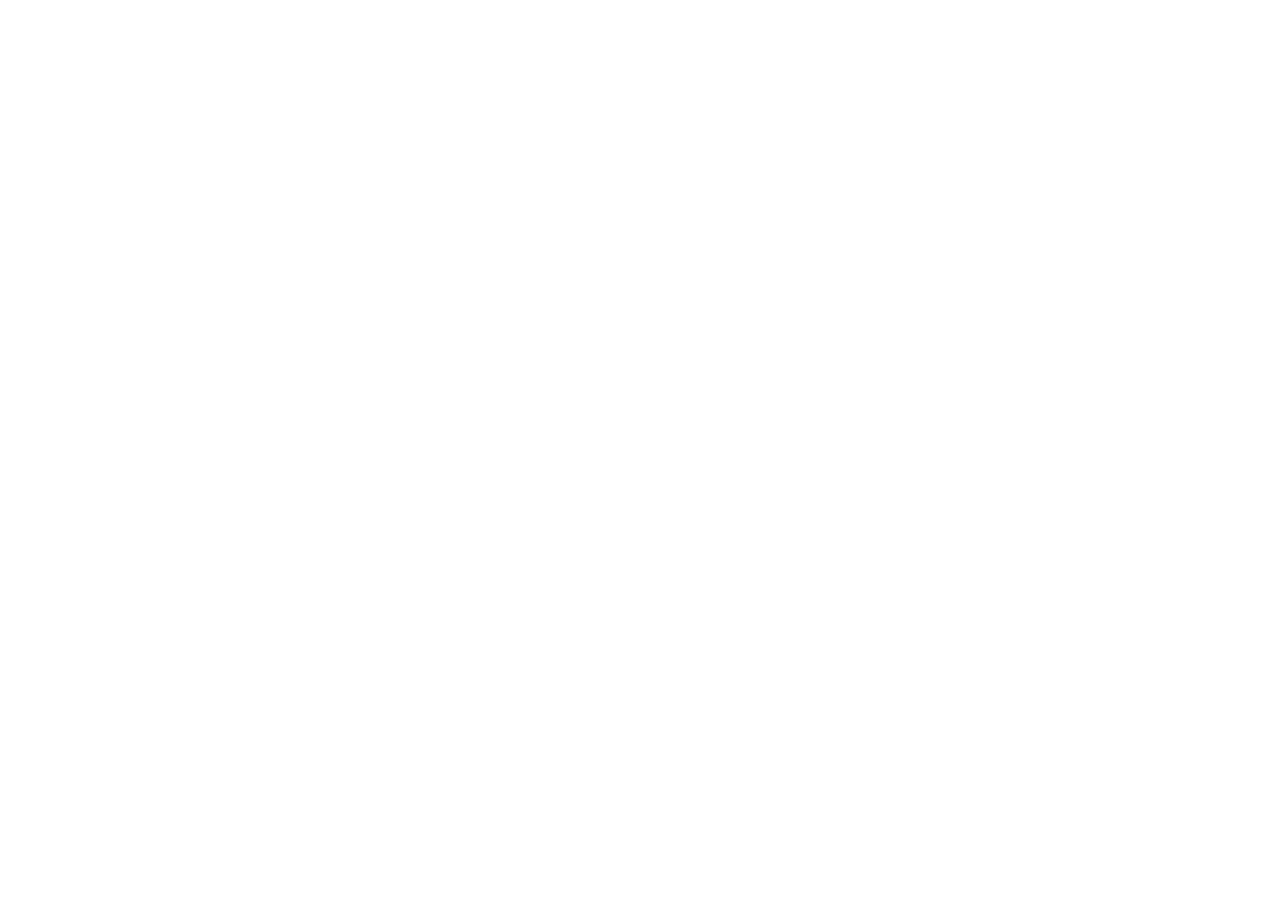
==== index.html @ 602481a0 "Create index.html" ====
<!DOCTYPE HTML>
<html>
<head>
<title>世界一意味がないサイト</title>
</head>
<body>
<p id="text"></p>
</body>
<script>
    var count = 0;
    setInterval(() => {
        document.getElementById("text").textContent = "あなたは"+String(count)+"秒時間を無駄にしました";
        count++;
    }, 1000);

</script>
</html>
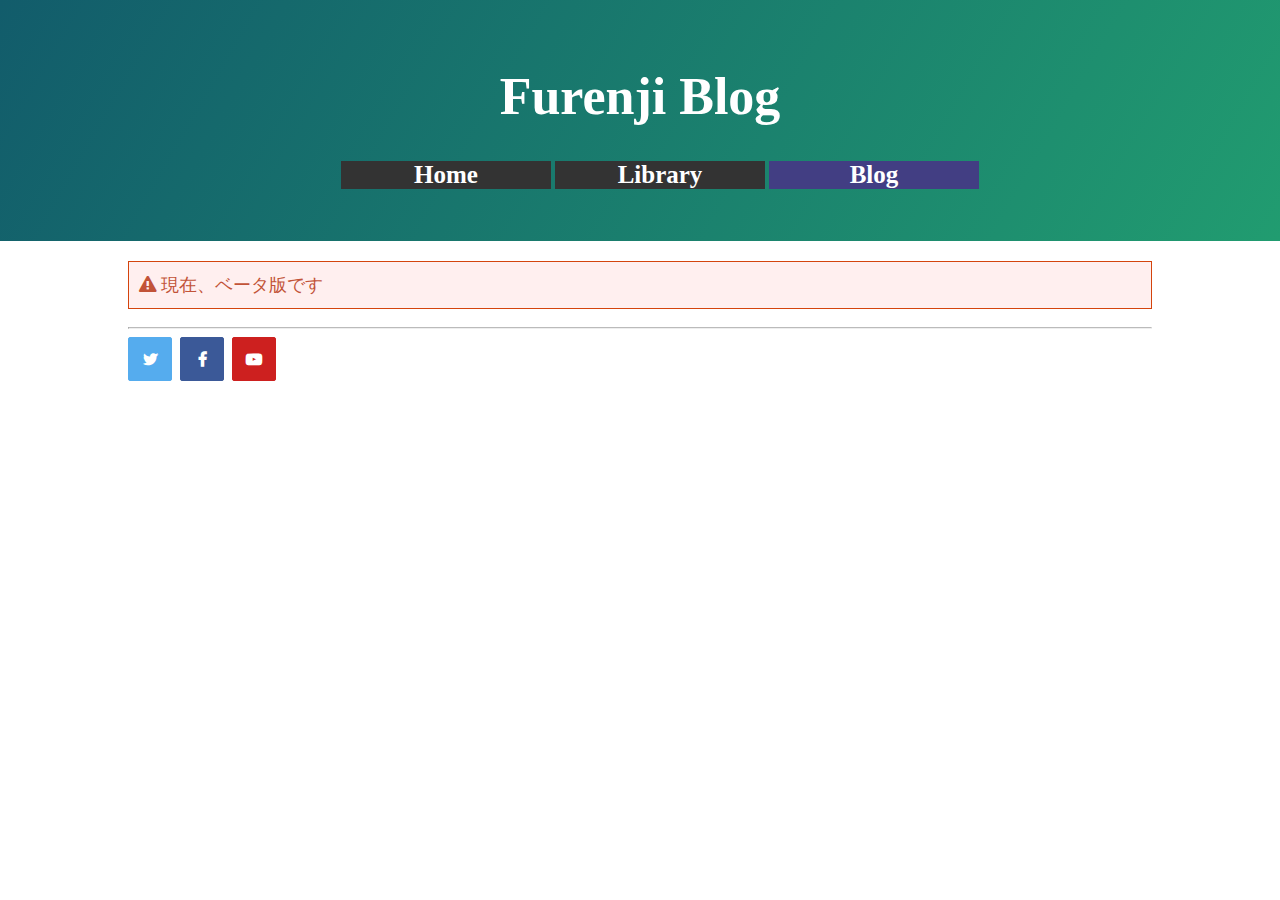
==== commit 6667fcb2: "commit" ====
--- a/index.html
+++ b/index.html
@@ -1,17 +1,79 @@
-<!DOCTYPE HTML>
-<html>
+<!DOCTYPE html>
+<html lang="en-US">
 <head>
-<title>世界一意味がないサイト</title>
-</head>
-<body>
-<p id="text"></p>
-</body>
-<script>
-    var count = 0;
-    setInterval(() => {
-        document.getElementById("text").textContent = "あなたは"+String(count)+"秒時間を無駄にしました";
-        count++;
-    }, 1000);
+  <meta http-equiv="Content-Type" content="text/html; charset=UTF-8">
+  <title>furenjiapps</title>
+  <head prefix="og: http://ogp.me/ns# fb: http://ogp.me/ns/fb# website: http://ogp.me/ns/website#">
+    <meta property="og:url" content="furenjiapps.ga" />
+    <meta property="og:type" content="website" />
+    <meta property="og:title" content="Furenji Blog" />
+    <meta property="og:description" content="Furenji Blog" />
+    <meta property="og:site_name" content="FurenjiBlog" />
+    <meta property="og:image" content="logo.png" />
+    <meta name="twitter:card" content="Summary" />
+    <meta name="twitter:site" content="@FurenjiCH" />
+    <meta name="viewport" content="width=device-width, initial-scale=1">
+    <meta name="theme-color" content="#177878">
+    <link rel="stylesheet" href="Common.css">
+    <link rel="stylesheet" href="./highlight/styles/tomorrow-night-eighties.css">
+    <script src="./highlight/highlight.pack.js"></script>
+    <script src="jquery-3.5.1.min.js"></script>
+    <script src="marked.min.js"></script>
+  </head>
+  <body>
+    <section class="page-header">
+      <h1 class="HeaderText noselect" onclick="showarticle('記事/test.md');">Furenji Blog</h1>
+<ul id="nav" class="center">
+        <li><a href=https://furenjiapps.space  class="noselect">Home</a></li>
 
-</script>
+        <li><a href=https://furenjiapps.space/library.html  class="noselect">Library</a></li>
+        <li class="navselect"><a href=index.html  class="noselect">Blog</a></li>
+      </ul>
+      <h2 class="project-tagline"></h2>
+    </section>
+   
+    <section class="main-content">
+      <div class="alert">
+        &#xf071;
+        現在、ベータ版です
+    </div>
+ 
+      <hr>
+      <footer class="site-footer">
+        <ul class="follow-me">
+          <li><a href="https://twitter.com/furenjich"></a></li>
+          <li><a href="https://www.facebook.com/channel.furenji"></a></li>
+          <li><a href="https://www.youtube.com/channel/UCujMmZAxuQvyJZz_pwqacSA?view_as=subscriber"></a></li>
+        </ul>
+      </footer>
+    </section>
+  </body>
+  <script>
+    hljs.initHighlightingOnLoad() ;
+    $(".UsingDe ul").css("display","none"); 
+    $(".UsingDe a").click(function(){
+       var css = $(($(this).parent().children()[1]));
+       var atag = $(($(this).parent().children()[0]));
+       if(css.css("display") == "none"){
+        css.css("display","");
+        atag.css("border-bottom-left-radius","0"); 
+        atag.css("border-bottom-right-radius","0"); 
+       }else{
+        css.css("display","none");
+        atag.css("border-bottom-left-radius",""); 
+        atag.css("border-bottom-right-radius",""); 
+       }
+       
+       array.forEach(element => {
+         
+       });
+  });
+  function showarticle(path)
+  {
+    $.get(path, function(data){
+      $("#showregion").html(marked(data));
+});
+  }
+  console.log($(".UsingDe a").html);
+  </script>
 </html>
--- a/Common.css
+++ b/Common.css
@@ -0,0 +1,400 @@
+/*! normalize.css v3.0.2 | MIT License | git.io/normalize */
+
+@import url("https://fonts.googleapis.com/css?family=Open+Sans:400,700");
+html {
+  font: Consolas, "Liberation Mono", Menlo, Courier, monospace;
+  -ms-text-size-adjust: 100%;
+  -webkit-text-size-adjust: 100%
+}
+@font-face {
+	font-family: 'CFK';
+	src: url('NotoSansCJKjp-Regular.woff'); /* IE9 Compat Modes */
+	src: url('NotoSansCJKjp-Regular.woff') format('woff'), /* woff - Modern Browsers */
+}
+.alert {
+  font-family: 'FontAwesome';
+  background-color:#FFEFEF;
+  margin:0 0 1em 0; padding:10px;
+  color:#C25338;
+  border:1px solid #D4440D;
+  line-height:1.5;
+  clear:both;
+  background-repeat:no-repeat;
+  background-position:5px 5px;
+
+}
+del {
+
+  background-position: 0 50%;
+  background-size: 0% 0px;
+  background-repeat: repeat-x;
+  text-decoration: none;
+}
+@font-face {
+    font-family: 'FontAwesome';
+    src: url('fontawesome/fonts/fontawesome-webfont.woff') format('woff'), url('fontawesome/fonts/fontawesome-webfont.ttf') format('truetype');
+  }
+#nav {
+  list-style: none;
+  overflow: hidden;
+  text-align: center;
+
+}
+.noselect
+{
+  user-select:none; -moz-user-select: none; -webkit-user-select: none; -ms-user-select: none;
+}
+ 
+#nav li:not(navselect) {
+
+  background-color: #333;
+
+
+}
+#nav .navselect{
+  background-color: rgb(66, 62, 131);
+}
+#nav li{
+  width: 210px;
+  list-style-type: none; /* リストのマーカーを消去 */
+  display: inline-block; /* 横並びに */
+  font-size:25px;
+}
+#nav li a {
+  text-decoration: none;
+  color: #fff;
+  font-weight: bold;
+  text-align: center;
+ 
+
+}
+ .UsingDe ul
+ {
+  
+list-style-type: none;
+padding-left: 0;
+background-color: #5bbaac;
+margin:0;
+ }
+ .UsingDe ul li
+ {
+cursor:cell;
+ }
+  .UsingDe a {
+    -moz-box-shadow: 0px 2px 13px 2px #7a8eb9;
+    -webkit-box-shadow: 0px 2px 13px 2px #7a8eb9;
+    box-shadow: 0px 2px 13px 2px #7a8eb9;
+    background:-webkit-gradient(linear, left top, left bottom, color-stop(0.05, #637aad), color-stop(1, #5972a7));
+    background:-moz-linear-gradient(top, #637aad 5%, #5972a7 100%);
+    background:-webkit-linear-gradient(top, #637aad 5%, #5972a7 100%);
+    background:-o-linear-gradient(top, #637aad 5%, #5972a7 100%);
+    background:-ms-linear-gradient(top, #637aad 5%, #5972a7 100%);
+    background:linear-gradient(to bottom, #637aad 5%, #5972a7 100%);
+    filter:progid:DXImageTransform.Microsoft.gradient(startColorstr='#637aad', endColorstr='#5972a7',GradientType=0);
+    background-color:#637aad;
+    -webkit-border-radius:15px;
+    -moz-border-radius:15px;
+    border-radius:15px;
+    border:2px solid #314179;
+   
+    display:inline-block;
+    cursor:pointer;
+    color:#ffffff;
+    font-family:Verdana;
+    font-size:14px;
+    font-weight:bold;
+    padding:12px 16px;
+    text-decoration:none;
+    
+  }
+  .UsingDe a:hover {
+    background:-webkit-gradient(linear, left top, left bottom, color-stop(0.05, #5972a7), color-stop(1, #637aad));
+    background:-moz-linear-gradient(top, #5972a7 5%, #637aad 100%);
+    background:-webkit-linear-gradient(top, #5972a7 5%, #637aad 100%);
+    background:-o-linear-gradient(top, #5972a7 5%, #637aad 100%);
+    background:-ms-linear-gradient(top, #5972a7 5%, #637aad 100%);
+    background:linear-gradient(to bottom, #5972a7 5%, #637aad 100%);
+    filter:progid:DXImageTransform.Microsoft.gradient(startColorstr='#5972a7', endColorstr='#637aad',GradientType=0);
+    background-color:#5972a7;
+  }
+  .UsingDe a:active {
+    position:relative;
+    top:1px;
+  }
+  .UsingBadge {
+    box-shadow:inset 0px 34px 0px -15px #b54b3a;
+    background-color:#a73f2d;
+    border-radius:4px;
+    border:1px solid #241d13;
+
+    cursor:pointer;
+    color:#ffffff;
+    font-family:Times New Roman;
+    font-size:15px;
+    font-weight:bold;
+    
+    text-decoration:none;
+    text-align: center;
+    margin-top:auto;
+    margin-bottom: auto;
+  }
+  .UsingBadge:hover {
+    background-color:#b34332;
+  }
+  .UsingBadge:active {
+    position:relative;
+    top:1px;
+  }
+  
+
+a
+{
+    color: #5858ed;
+    text-decoration: none;
+}
+.link1
+{
+    padding: 0 10px;
+    background-image: linear-gradient(to right, rgba(0, 0, 0, 0) 50%, rgb(49, 170, 226) 50%);
+    background-position: 0 0;
+    background-size: 200% auto;
+    transition: .3s;
+  }
+  
+  .link1:hover{
+    background-position: -100% 0;
+    color: #fff;
+  }
+
+  .link2{
+    position: relative;
+    display: inline-block;
+    transition: .3s;
+  }
+  
+  .link2::after {
+    position: absolute;
+    bottom: 0;
+    left: 50%;
+    content: '';
+    width: 0;
+    height: 2px;
+    background-color: #31aae2;
+    transition: .3s;
+    transform: translateX(-50%);
+  }
+  
+  a:hover::after{
+    width: 100%;
+  }
+body {
+  margin: 0
+}
+
+h1 {
+  font-size: 2em;
+  margin: 0.67em 0
+}
+
+img {
+  border: 0
+}
+
+
+hr {
+  box-sizing: content-box;
+  height: 0;
+  border-top: 1px solid #bbb;
+}
+
+
+
+
+.page-header {
+    padding: 2rem 1rem;
+  color: #fff;
+  text-align: center;
+  background-color: #159957;
+  background-image: linear-gradient(120deg,#125c6b, #219c70)
+}
+
+
+
+  .HeaderText {
+    font-size: 3.25rem
+  }
+
+
+
+.main-content {
+  word-wrap: break-word
+}
+
+.main-content :first-child {
+  margin-top: 0
+}
+  .main-content {
+    max-width: 64rem;
+    padding: 2rem 6rem;
+    margin: 0 auto;
+    font-size: 1.1rem
+  }
+
+
+.main-content img {
+  max-width: 100%
+}
+
+section code {
+  font-family: Consolas, "Liberation Mono", Menlo, Courier, monospace;
+  font-size: 0.9rem;
+}
+
+pre {
+  font: 1rem Consolas, "Liberation Mono", Menlo, Courier, monospace;
+}
+
+code {
+  font-size: 0.9rem;
+  cursor:copy;
+  margin-left: 50px;
+}
+
+
+.site-footer-owner {
+  display: block;
+  font-weight: bold
+}
+
+.site-footer-credits {
+  color: #819198
+}.follow-me {
+    list-style: none;
+    margin: 0 0 -8px;
+    overflow: hidden;
+    padding: 0;
+    text-align: center;
+  }
+  .follow-me li {
+    float: left;
+    margin: 0 8px 8px 0;
+    padding: 0;
+    text-align: center;
+  }
+  .follow-me li a::before {
+    border-style: solid;
+    border-width: 1px;
+    -webkit-border-radius: 2px;
+    border-radius: 2px;
+    color: #fff;
+    display: inline-block;
+    font-family: "FontAwesome";
+    font-weight: 600;
+    font-size: 16px;
+    height: 42px; /* Button height */
+    line-height: 42px; /* Button height */
+    -webkit-transition: all .3s ease;
+    transition: all .3s ease;
+    text-align: center;
+    width: 42px; /* Button width */
+  }
+  .main-content {
+    padding: 20px;
+    min-height: 100%;
+    margin: 0 auto -50px;
+  }
+  .wrapper {
+    margin: 0;
+    display: flex;
+    flex-flow: column;
+    min-height: 100vh;
+}
+main {
+    background: #ffffff;
+    flex: 1;
+}
+
+  .follow-me li a[href*="amazon.co.jp"]::before,
+  .follow-me li a[href*="amazon.com"]::before         { border-color: #ff9900; background-color: #ff9900; content: "\f270"; }
+  .follow-me li a[href*="codepen.io"]::before         { border-color: #000000; background-color: #000000; content: "\f1cb"; }
+ 
+  .follow-me li a[href*="delicious.com"]::before      { border-color: #3399ff; background-color: #3399ff; content: "\f1a5"; }
+  .follow-me li a[href*="deviantart.com"]::before     { border-color: #05cc47; background-color: #05cc47; content: "\f1bd"; }
+  .follow-me li a[href*="digg.com"]::before           { border-color: #000000; background-color: #000000; content: "\f1a6"; }
+  .follow-me li a[href*="dribble.com"]::before        { border-color: #000000; background-color: #ea4c89; content: "\f17d"; }
+  .follow-me li a[href*="dropbox.com"]::before        { border-color: #007ee5; background-color: #007ee5; content: "\f16b"; }
+  .follow-me li a[href*="facebook.com"]::before       { border-color: #3b5998; background-color: #3b5998; content: "\f09a"; }
+  .follow-me li a[href*="feedly.com"]::before         { border-color: #6cc655; background-color: #6cc655; content: "\f09e"; }
+  .follow-me li a[href*="flickr.com"]::before         { border-color: #0063cc; background-color: #0063dc; content: "\f16e"; }
+  .follow-me li a[href*="foursquare.com"]::before     { border-color: #f94877; background-color: #f94877; content: "\f180"; }
+  .follow-me li a[href*="github.com"]::before         { border-color: #181717; background-color: #181717; content: "\f09b"; }
+  .follow-me li a[href*="plus.google.com"]::before    { border-color: #dc4e41; background-color: #dc4e41; content: "\f0d5"; }
+  .follow-me li a[href*="b.hatena.ne.jp"]::before     { border-color: #008fde; background-color: #008fde; content: "\f027"; font-family: blogicon; }
+  .follow-me li a[href*="instagram.com"]::before      { border-color: #125688; background-color: #125688; content: "\f16d"; }
+  .follow-me li a[href*="last.fm"]::before            { border-color: #d51007; background-color: #d51007; content: "\f202"; }
+  .follow-me li a[href*="linkedin.com"]::before       { border-color: #0077b5; background-color: #0077b5; content: "\f0e1"; }
+  .follow-me li a[href*="nicovideo.jp"]::before       { border-color: #eaeaea; background-color: #eaeaea; content: "\f047"; font-family: blogicon; }
+  .follow-me li a[href*="pinterest.com"]::before      { border-color: #bd081c; background-color: #bd081c; content: "\f0d2"; }
+  .follow-me li a[href*="getpocket.com"]::before      { border-color: #ef3f56; background-color: #ef3f56; content: "\f265"; }
+  .follow-me li a[href*="reddit.com"]::before         { border-color: #ff4500; background-color: #ff4500; content: "\f1a1"; }
+  .follow-me li a[href*="skype.com"]::before,
+  .follow-me li a[href*="skype:"]::before             { border-color: #00aff0; background-color: #00aff0; content: "\f17e"; }
+  .follow-me li a[href*="slideshare.net"]::before     { border-color: #2d2d2d; background-color: #2d2d2d; content: "\f1e7"; }
+  .follow-me li a[href*="spotify.com"]::before        { border-color: #84bd00; background-color: #84bd00; content: "\f1bc"; }
+  .follow-me li a[href*="steamcommunity.com"]::before { border-color: #171a21; background-color: #171a21; content: "\f1b6"; }
+  .follow-me li a[href*="stumbleupon.com"]::before    { border-color: #eb4929; background-color: #eb4929; content: "\f1a4"; }
+  .follow-me li a[href*="tumblr.com"]::before         { border-color: #36465d; background-color: #36465d; content: "\f173"; }
+  .follow-me li a[href*="twitch.tv"]::before          { border-color: #6441a5; background-color: #6441a5; content: "\f1e8"; }
+  .follow-me li a[href*="twitter.com"]::before        { border-color: #55acee; background-color: #55acee; content: "\f099";}
+  .follow-me li a[href*="vimeo.com"]::before          { border-color: #1ab7ea; background-color: #1ab7ea; content: "\f27d"; }
+  .follow-me li a[href*="vine.co"]::before            { border-color: #11b58a; background-color: #11b58a; content: "\f1ca"; }
+  .follow-me li a[href*="weibo.com"]::before          { border-color: #e6162d; background-color: #e6162d; content: "\f18a"; }
+  .follow-me li a[href*="whatsapp.com"]::before       { border-color: #64d548; background-color: #64d548; content: "\f232"; }
+  .follow-me li a[href*="wordpress.com"]::before,
+  .follow-me li a[href*="wordpress.org"]::before      { border-color: #21759b; background-color: #21759b; content: "\f19a"; }
+  .follow-me li a[href*="youtube.com"]::before        { border-color: #cd201f; background-color: #cd201f; content: "\f16a"; }
+  .follow-me li a[href$="/feed"]::before              { border-color: #ffa500; background-color: #ffa500; content: "\f09e"; }
+  .follow-me li a[href$="/subscribe"]::before         { border-color: #363636; background-color: #363636; content: "\f000"; font-family: blogicon; }
+  .follow-me li a:hover::before {
+    background-color: #fff;
+  }
+  .follow-me li a[href*="amazon.co.jp"]:hover::before,
+  .follow-me li a[href*="amazon.com"]:hover::before         { color: #ff9900; }
+  .follow-me li a[href*="codepen.io"]:hover::before         { color: #000000; }
+  .follow-me li a[href*="delicious.com"]:hover::before      { color: #3399ff; }
+  .follow-me li a[href*="deviantart.com"]:hover::before     { color: #05cc47; }
+  .follow-me li a[href*="digg.com"]:hover::before           { color: #000000; }
+  .follow-me li a[href*="dribble.com"]:hover::before        { color: #ea4c89; }
+  .follow-me li a[href*="dropbox.com"]:hover::before        { color: #007ee5; }
+  .follow-me li a[href*="facebook.com"]:hover::before       { color: #3b5998; }
+  .follow-me li a[href*="feedly.com"]:hover::before         { color: #6cc655; }
+  .follow-me li a[href*="flickr.com"]:hover::before         { color: #0063dc; }
+  .follow-me li a[href*="foursquare.com"]:hover::before     { color: #f94877; }
+  .follow-me li a[href*="github.com"]:hover::before         { color: #181717; }
+  .follow-me li a[href*="plus.google.com"]:hover::before    { color: #dc4e41; }
+  .follow-me li a[href*="b.hatena.ne.jp"]:hover::before     { color: #008fde; }
+  .follow-me li a[href*="instagram.com"]:hover::before      { color: #125688; }
+  .follow-me li a[href*="last.fm"]:hover::before            { color: #d51007; }
+  .follow-me li a[href*="linkedin.com"]:hover::before       { color: #0077b5; }
+  .follow-me li a[href*="nicovideo.jp"]:hover::before       { color: #eaeaea; }
+  .follow-me li a[href*="pinterest.com"]:hover::before      { color: #bd081c; }
+  .follow-me li a[href*="getpocket.com"]:hover::before      { color: #ef3f56; }
+  .follow-me li a[href*="reddit.com"]:hover::before         { color: #ff4500; }
+  .follow-me li a[href*="skype.com"]:hover::before,
+  .follow-me li a[href*="skype:"]:hover::before             { color: #00aff0; }
+  .follow-me li a[href*="slideshare.net"]:hover::before     { color: #2d2d2d; }
+  .follow-me li a[href*="spotify.com"]:hover::before        { color: #84bd00; }
+  .follow-me li a[href*="steamcommunity.com"]:hover::before { color: #171a21; }
+  .follow-me li a[href*="stumbleupon.com"]:hover::before    { color: #eb4929; }
+  .follow-me li a[href*="tumblr.com"]:hover::before         { color: #36465d; }
+  .follow-me li a[href*="twitch.tv"]:hover::before          { color: #6441a5; }
+  .follow-me li a[href*="twitter.com"]:hover::before        { color: #55acee; }
+  .follow-me li a[href*="vimeo.com"]:hover::before          { color: #1ab7ea; }
+  .follow-me li a[href*="vine.co"]:hover::before            { color: #11b58a; }
+  .follow-me li a[href*="weibo.com"]:hover::before          { color: #e6162d; }
+  .follow-me li a[href*="whatsapp.com"]:hover::before       { color: #64d548; }
+  .follow-me li a[href*="wordpress.com"]:hover::before,
+  .follow-me li a[href*="wordpress.org"]:hover::before      { color: #21759b; }
+  .follow-me li a[href*="youtube.com"]:hover::before        { color: #cd201f; }
+  .follow-me li a[href$="/feed"]:hover::before              { color: #ffa500; }
+  .follow-me li a[href$="/subscribe"]:hover::before         { color: #363636; }--- a/highlight/styles/tomorrow-night-eighties.css
+++ b/highlight/styles/tomorrow-night-eighties.css
@@ -0,0 +1,77 @@
+/* Tomorrow Night Eighties Theme */
+/* Original theme - https://github.com/chriskempson/tomorrow-theme */
+/* http://jmblog.github.com/color-themes-for-google-code-highlightjs */
+
+/* Tomorrow Comment */
+.hljs-comment,
+.hljs-quote {
+  color: #999999;
+}
+code,pre
+{
+  background-color: #2d2d2d;
+}
+/* Tomorrow Red */
+.hljs-variable,
+.hljs-template-variable,
+.hljs-tag,
+.hljs-name,
+.hljs-selector-id,
+.hljs-selector-class,
+.hljs-regexp,
+.hljs-deletion {
+  color: #f2777a;
+}
+
+/* Tomorrow Orange */
+.hljs-number,
+.hljs-built_in,
+.hljs-builtin-name,
+.hljs-literal,
+.hljs-type,
+.hljs-params,
+.hljs-meta,
+.hljs-link {
+  color: #f99157;
+}
+
+/* Tomorrow Yellow */
+.hljs-attribute {
+  color: #ffcc66;
+}
+
+/* Tomorrow Green */
+.hljs-string,
+.hljs-symbol,
+.hljs-bullet,
+.hljs-addition {
+  color: #99cc99;
+}
+
+/* Tomorrow Blue */
+.hljs-title,
+.hljs-section {
+  color: #6699cc;
+}
+
+/* Tomorrow Purple */
+.hljs-keyword,
+.hljs-selector-tag {
+  color: #cc99cc;
+}
+
+.hljs {
+  display: block;
+  overflow-x: auto;
+  background: #2d2d2d;
+  color: #cccccc;
+  padding: 0.5em;
+}
+
+.hljs-emphasis {
+  font-style: italic;
+}
+
+.hljs-strong {
+  font-weight: bold;
+}
